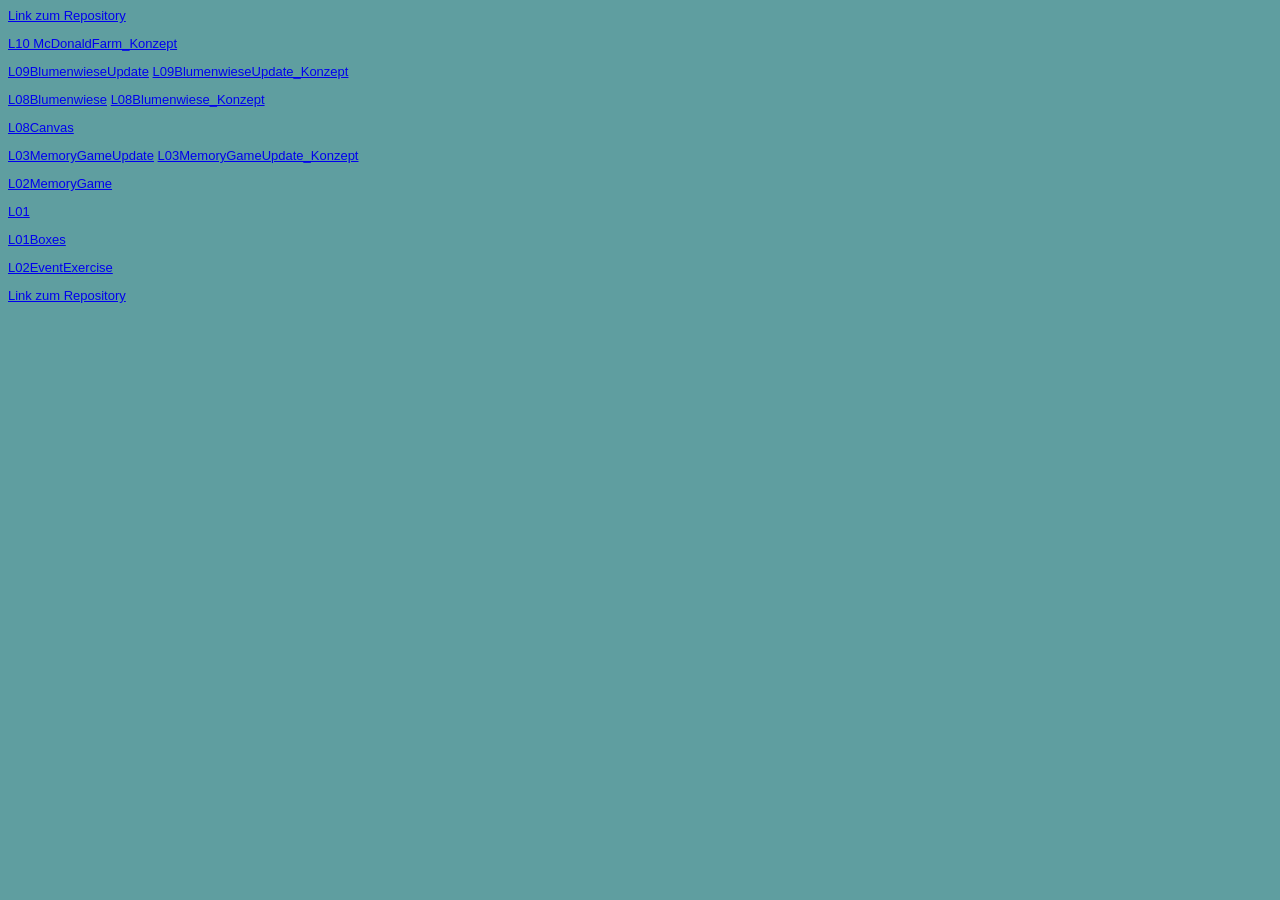
==== Steckbrief/steckbrief.htm @ c0ad2d5d "Update steckbrief.htm" ====
<!DOCTYPE html>
<html>
<head>
<meta charset="utf-8" />
<title>Steckbrief</title>
<style>
body {
	font-family: arial;
	font-size: small;
	background-color: cadetblue;
}
</style>
</head>
<body>
	<!-- Hier die Links zu den gelösten Aufgaben einstellen, aktuelle oben, alte stehen lassen! Format: Aufgabenbezeichnung, Datum -->
	<a href="https://github.com/MartinFuhr-design/EIA2">Link zum Repository</a>
	<p></p>
	<a href="https://martinfuhr-design.github.io/EIA2/L10 McDonaldFarm/Konzept L10 OldMacDonaldsHeritage.pdf" target="_blank">L10 McDonaldFarm_Konzept</a>
	<p></p>
	<a href="https://martinfuhr-design.github.io/EIA2/L09 Blumenwiese/BlumenwieseUpdate.html" target="_blank">L09BlumenwieseUpdate</a>
	<a href="https://martinfuhr-design.github.io/EIA2/L09 Blumenwiese/BlumewieseUpdate Konzept.pdf">L09BlumenwieseUpdate_Konzept</a>
	<p></p>
	<a href="https://martinfuhr-design.github.io/EIA2/L08 Blumenwiese/Blumenwiese.html" target="_blank">L08Blumenwiese</a>
	<a href="https://martinfuhr-design.github.io/EIA2/L08 Blumenwiese/Blumenwiese_Konzept.pdf">L08Blumenwiese_Konzept</a>
	<p></p>
	<a href="https://martinfuhr-design.github.io/EIA2/L08 Canvas/GenerativeArt.html" target="_blank">L08Canvas</a>
	<p></p>
	<a href="https://martinfuhr-design.github.io/EIA2/L03 MemoryGame/MemoryGameUpdate.html" target="_blank">L03MemoryGameUpdate</a>
	<a href="https://martinfuhr-design.github.io/EIA2/L03 MemoryGame/MemoryGameUpdateKonzept.pdf">L03MemoryGameUpdate_Konzept</a>
	<p></p>
	<p></p>
	<a href="https://martinfuhr-design.github.io/EIA2/L02 Memory Game/L02_Memory.pdf" target="_blank">L02MemoryGame</a>
	<p></p>
	<a href="https://github.com/MartinFuhr-design/EIA2/blob/main/L01RandomPoem/RandomPoem.html">L01</a>
	<p></p>
	<a href="https://martinfuhr-design.github.io/EIA2/L01RandomPoem/RandomPoem.html">L01Boxes</a>
	<p></p>
	<a href="https://martinfuhr-design.github.io/EIA2/L02Eventinspector/EventInspector.html " target="_blank">L02EventExercise</a>
	<p></p>
	<a href="https://github.com/MartinFuhr-design/EIA2">Link zum Repository</a>

	
</body>
</html>
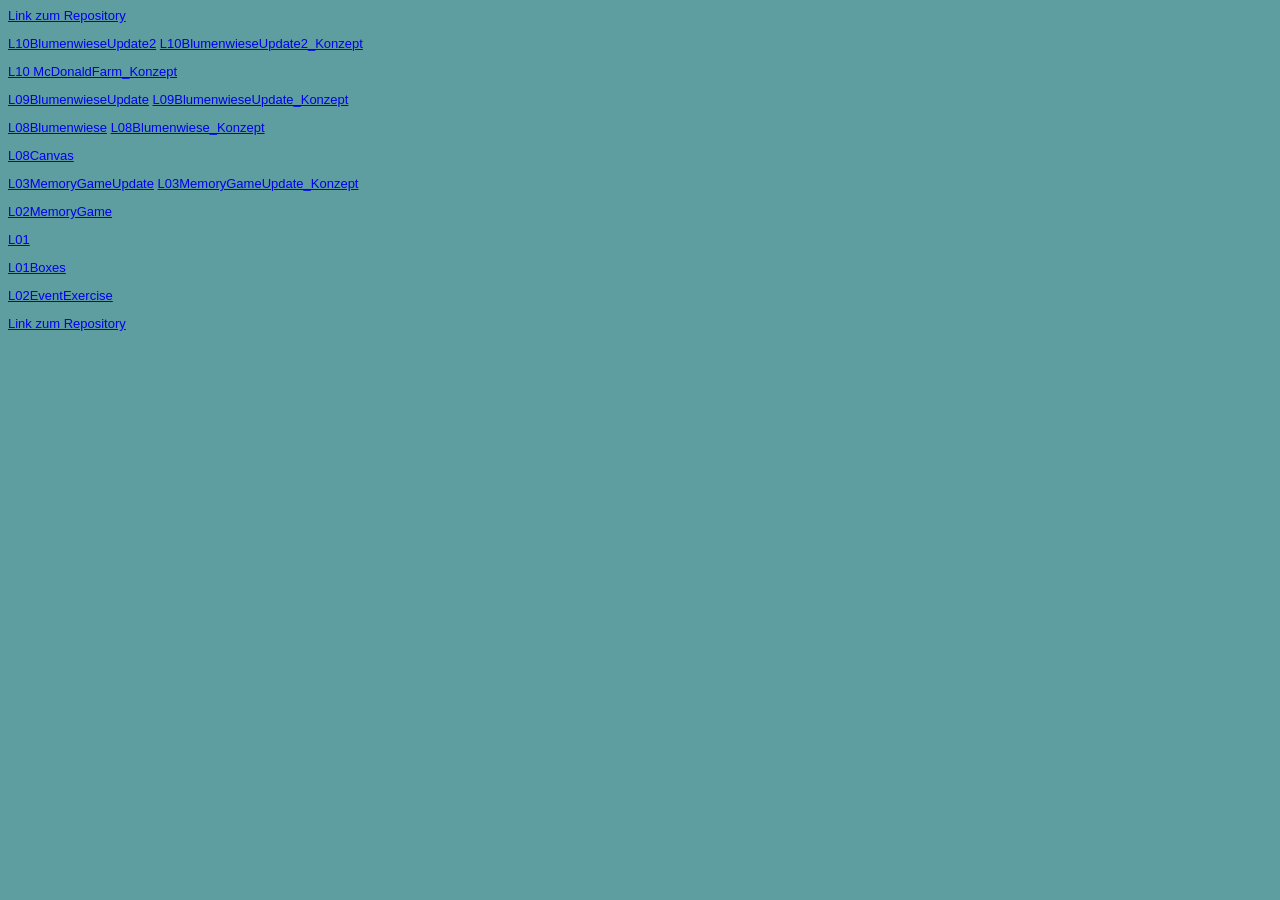
==== commit 855ff916: "Update steckbrief.htm" ====
--- a/Steckbrief/steckbrief.htm
+++ b/Steckbrief/steckbrief.htm
@@ -14,6 +14,9 @@
 <body>
 	<!-- Hier die Links zu den gelösten Aufgaben einstellen, aktuelle oben, alte stehen lassen! Format: Aufgabenbezeichnung, Datum -->
 	<a href="https://github.com/MartinFuhr-design/EIA2">Link zum Repository</a>
+	<p></p>
+	<a href="https://martinfuhr-design.github.io/EIA2/L10 Update2Blumenwiese/BlumenwieseUpdate.html" target="_blank">L10BlumenwieseUpdate2</a>
+	<a href="https://martinfuhr-design.github.io/EIA2/L10 Update2Blumenwiese/BlumewieseUpdate 2Konzept.pdf" target="_blank">L10BlumenwieseUpdate2_Konzept</a>
 	<p></p>
 	<a href="https://martinfuhr-design.github.io/EIA2/L10 McDonaldFarm/Konzept L10 OldMacDonaldsHeritage.pdf" target="_blank">L10 McDonaldFarm_Konzept</a>
 	<p></p>
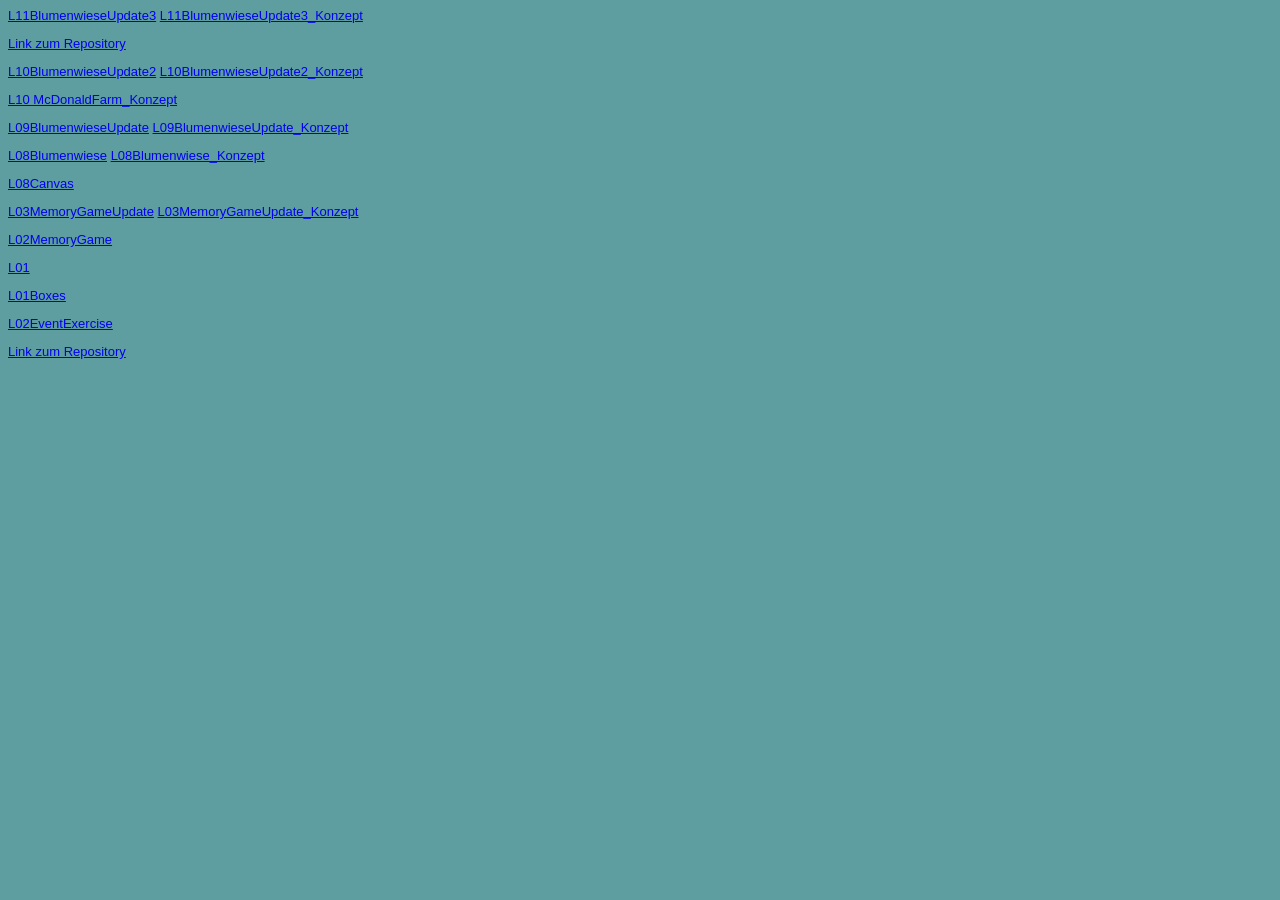
==== commit 4755d2f8: "Update steckbrief.htm" ====
--- a/Steckbrief/steckbrief.htm
+++ b/Steckbrief/steckbrief.htm
@@ -13,6 +13,9 @@
 </head>
 <body>
 	<!-- Hier die Links zu den gelösten Aufgaben einstellen, aktuelle oben, alte stehen lassen! Format: Aufgabenbezeichnung, Datum -->
+	<a href="https://martinfuhr-design.github.io/EIA2/L11 Update3Blumenwiese/BlumenwieseUpdate.htmll" target="_blank">L11BlumenwieseUpdate3</a>
+	<a href="https://martinfuhr-design.github.io/EIA2/L11 Update3Blumenwiese/BlumewieseUpdate3 Konzept.pdf" target="_blank">L11BlumenwieseUpdate3_Konzept</a>
+	<p></p>
 	<a href="https://github.com/MartinFuhr-design/EIA2">Link zum Repository</a>
 	<p></p>
 	<a href="https://martinfuhr-design.github.io/EIA2/L10 Update2Blumenwiese/BlumenwieseUpdate.html" target="_blank">L10BlumenwieseUpdate2</a>
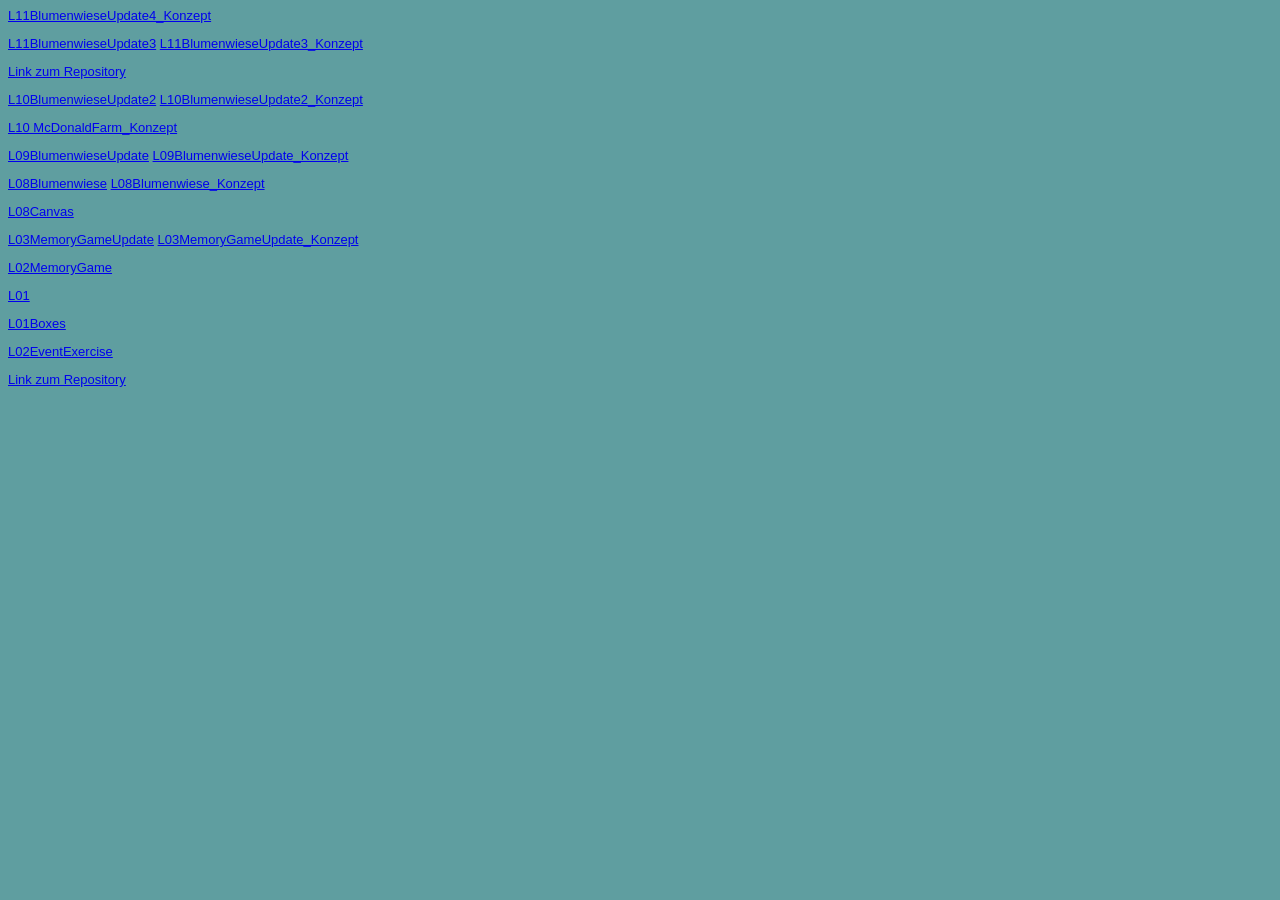
==== commit fdf59265: "Update steckbrief.htm" ====
--- a/Steckbrief/steckbrief.htm
+++ b/Steckbrief/steckbrief.htm
@@ -13,7 +13,9 @@
 </head>
 <body>
 	<!-- Hier die Links zu den gelösten Aufgaben einstellen, aktuelle oben, alte stehen lassen! Format: Aufgabenbezeichnung, Datum -->
-	<a href="https://martinfuhr-design.github.io/EIA2/L11 Update3Blumenwiese/BlumenwieseUpdate.htmll" target="_blank">L11BlumenwieseUpdate3</a>
+	<a href="https://martinfuhr-design.github.io/EIA2/L11 Update4Blumenwiese/BlumewieseUpdate4 Konzept.pdf" target="_blank">L11BlumenwieseUpdate4_Konzept</a>
+	<p></p>
+	<a href="https://martinfuhr-design.github.io/EIA2/L11 Update3Blumenwiese/BlumenwieseUpdate.html" target="_blank">L11BlumenwieseUpdate3</a>
 	<a href="https://martinfuhr-design.github.io/EIA2/L11 Update3Blumenwiese/BlumewieseUpdate3 Konzept.pdf" target="_blank">L11BlumenwieseUpdate3_Konzept</a>
 	<p></p>
 	<a href="https://github.com/MartinFuhr-design/EIA2">Link zum Repository</a>
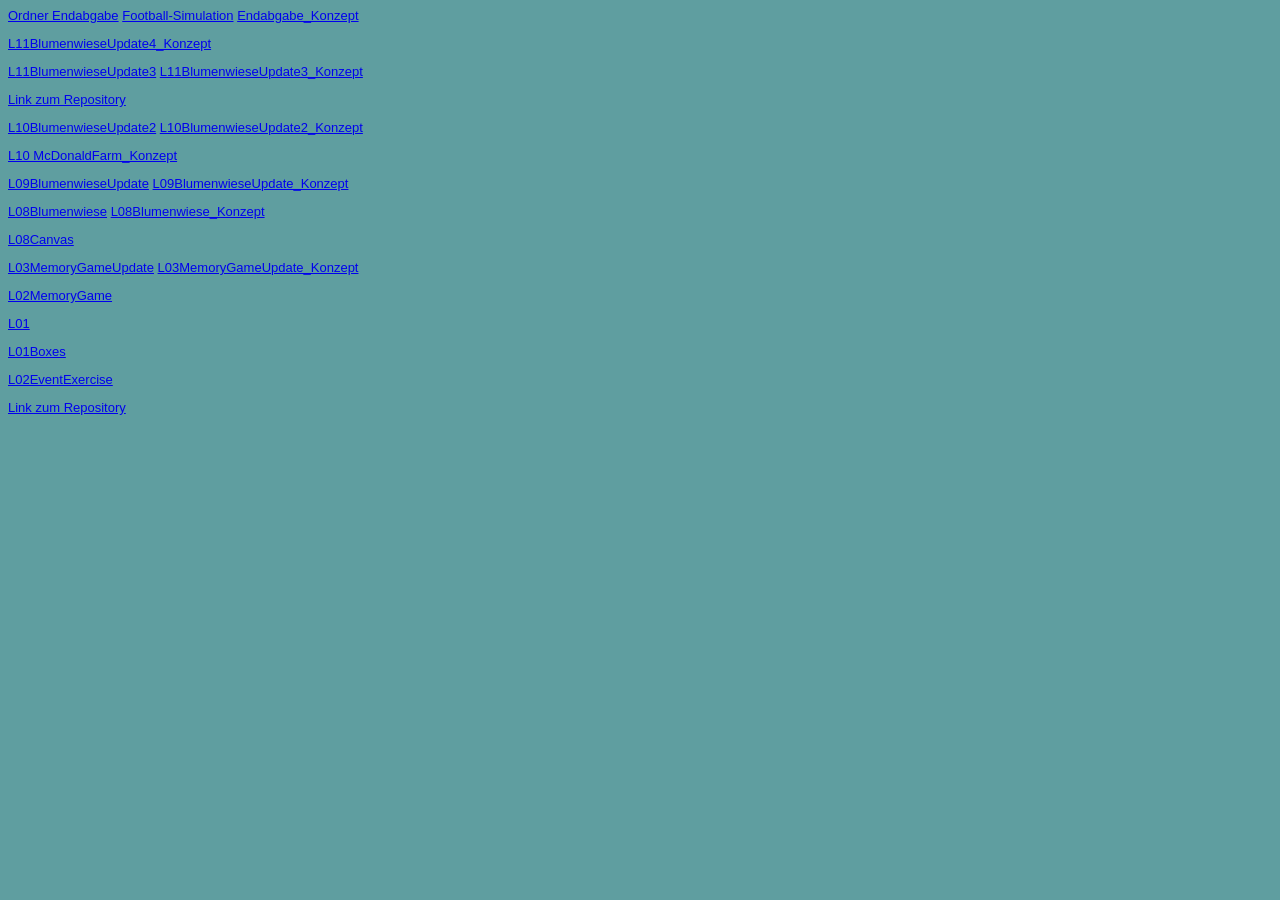
==== commit 569ab83e: "finished" ====
--- a/Steckbrief/steckbrief.htm
+++ b/Steckbrief/steckbrief.htm
@@ -13,6 +13,10 @@
 </head>
 <body>
 	<!-- Hier die Links zu den gelösten Aufgaben einstellen, aktuelle oben, alte stehen lassen! Format: Aufgabenbezeichnung, Datum -->
+	<a href="https://github.com/MartinFuhr-design/EIA2/tree/main/Endabgabe/SoSe21%20Endgabe/Endabgabe" target="_blank">Ordner Endabgabe</a>
+	<a href="https://martinfuhr-design.github.io/EIA2/Endabgabe/SoSe21 Endgabe/Endabgabe/index.htm" target="_blank">Football-Simulation</a>
+	<a href="https://martinfuhr-design.github.io/EIA2/Endabgabe/SoSe21 Endgabe/Endabgabe/Konzept.pdf" target="_blank">Endabgabe_Konzept</a>
+	<p></p>
 	<a href="https://martinfuhr-design.github.io/EIA2/L11 Update4Blumenwiese/BlumewieseUpdate4 Konzept.pdf" target="_blank">L11BlumenwieseUpdate4_Konzept</a>
 	<p></p>
 	<a href="https://martinfuhr-design.github.io/EIA2/L11 Update3Blumenwiese/BlumenwieseUpdate.html" target="_blank">L11BlumenwieseUpdate3</a>
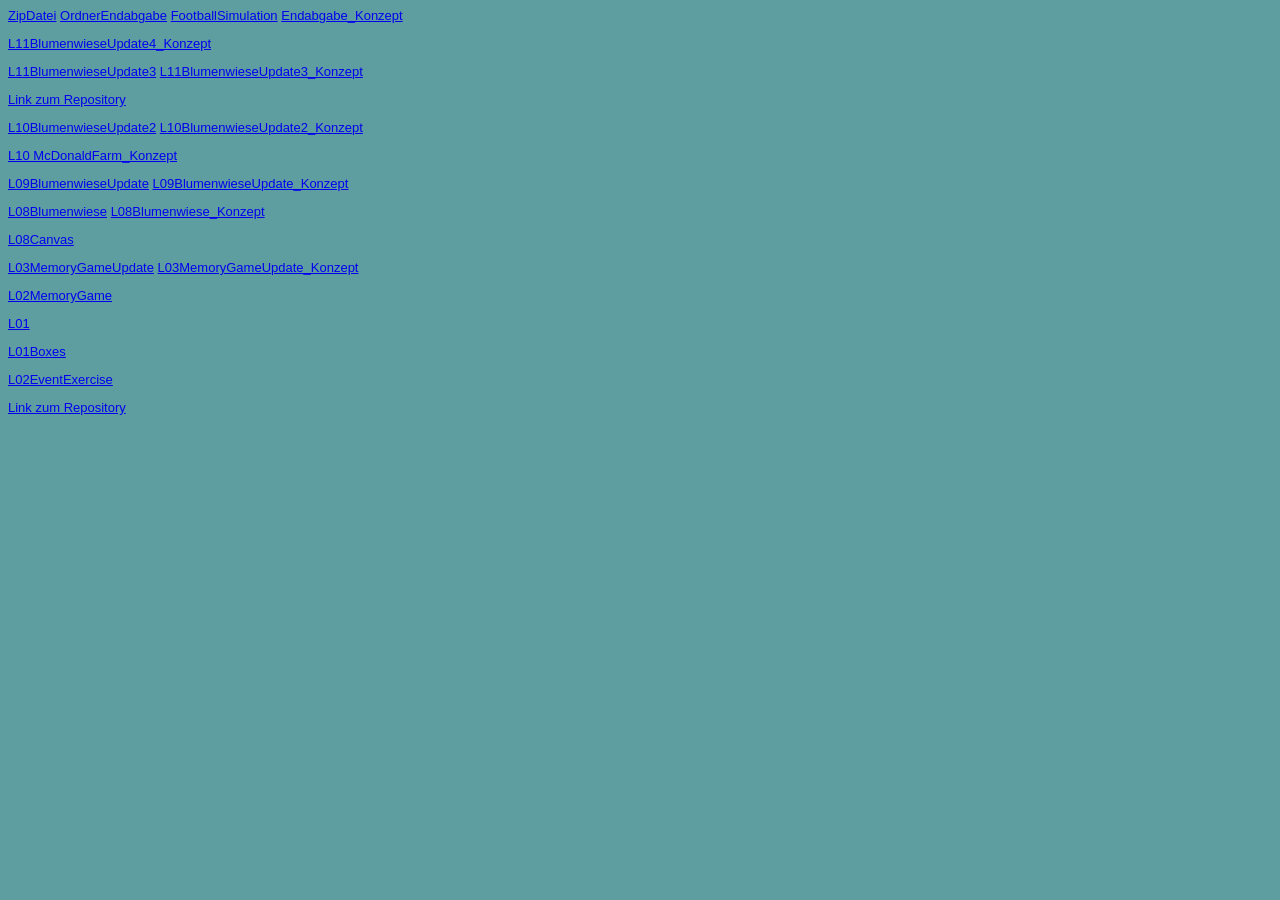
==== commit 153590ac: "Update steckbrief.htm" ====
--- a/Steckbrief/steckbrief.htm
+++ b/Steckbrief/steckbrief.htm
@@ -13,8 +13,9 @@
 </head>
 <body>
 	<!-- Hier die Links zu den gelösten Aufgaben einstellen, aktuelle oben, alte stehen lassen! Format: Aufgabenbezeichnung, Datum -->
-	<a href="https://github.com/MartinFuhr-design/EIA2/tree/main/Endabgabe/SoSe21%20Endgabe/Endabgabe" target="_blank">Ordner Endabgabe</a>
-	<a href="https://martinfuhr-design.github.io/EIA2/Endabgabe/SoSe21 Endgabe/Endabgabe/index.htm" target="_blank">Football-Simulation</a>
+	<a href="https://martinfuhr-design.github.io/EIA2/Endabgabe/SoSe21 Endgabe zip.zip" target="_blank">ZipDatei</a>
+	<a href="https://github.com/MartinFuhr-design/EIA2/tree/main/Endabgabe/SoSe21%20Endgabe/Endabgabe" target="_blank">OrdnerEndabgabe</a>
+	<a href="https://martinfuhr-design.github.io/EIA2/Endabgabe/SoSe21 Endgabe/Endabgabe/index.htm" target="_blank">FootballSimulation</a>
 	<a href="https://martinfuhr-design.github.io/EIA2/Endabgabe/SoSe21 Endgabe/Endabgabe/Konzept.pdf" target="_blank">Endabgabe_Konzept</a>
 	<p></p>
 	<a href="https://martinfuhr-design.github.io/EIA2/L11 Update4Blumenwiese/BlumewieseUpdate4 Konzept.pdf" target="_blank">L11BlumenwieseUpdate4_Konzept</a>
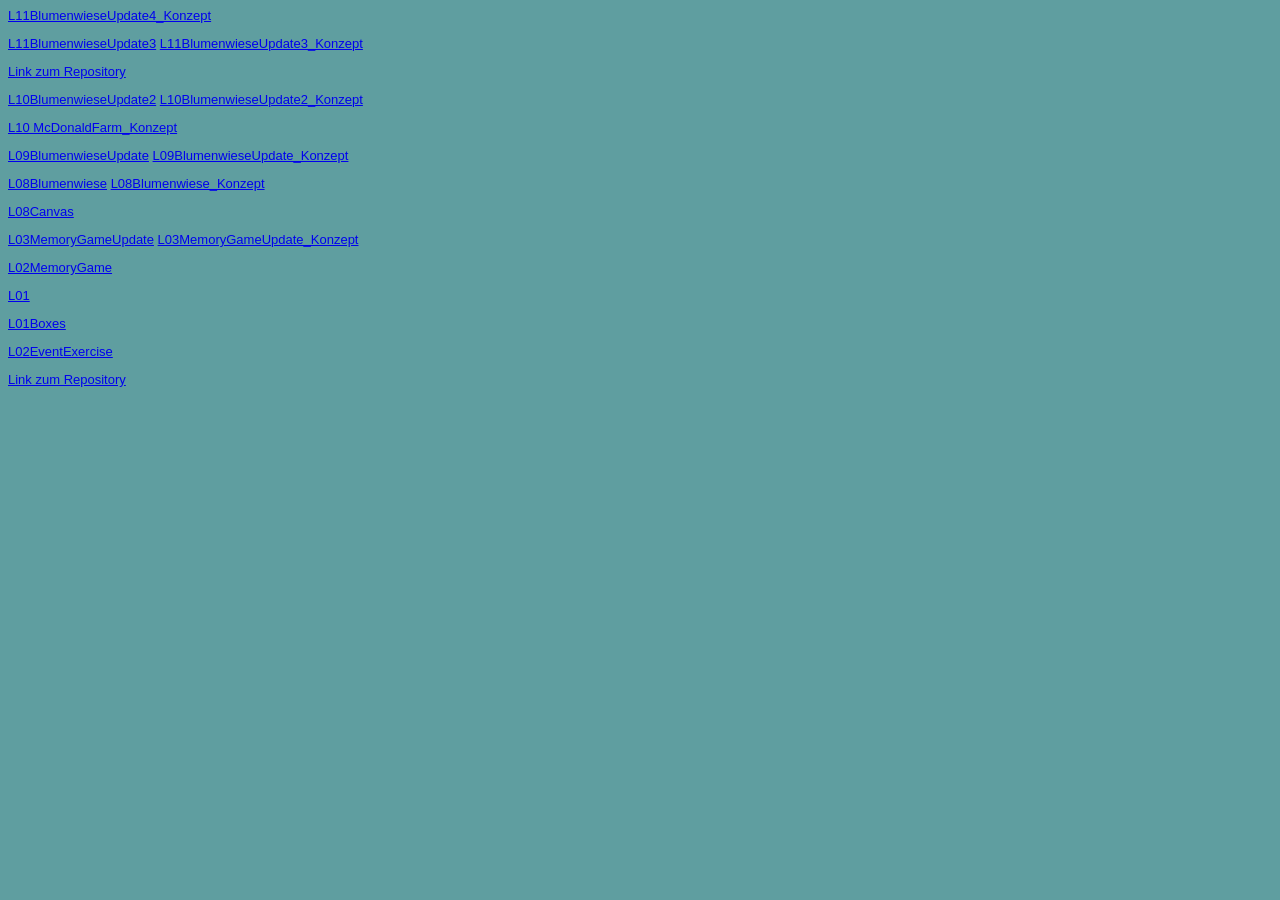
==== commit 29f39b01: "Update steckbrief.htm" ====
--- a/Steckbrief/steckbrief.htm
+++ b/Steckbrief/steckbrief.htm
@@ -13,11 +13,8 @@
 </head>
 <body>
 	<!-- Hier die Links zu den gelösten Aufgaben einstellen, aktuelle oben, alte stehen lassen! Format: Aufgabenbezeichnung, Datum -->
-	<a href="https://martinfuhr-design.github.io/EIA2/Endabgabe/SoSe21 Endgabe zip.zip" target="_blank">ZipDatei</a>
-	<a href="https://github.com/MartinFuhr-design/EIA2/tree/main/Endabgabe/SoSe21%20Endgabe/Endabgabe" target="_blank">OrdnerEndabgabe</a>
-	<a href="https://martinfuhr-design.github.io/EIA2/Endabgabe/SoSe21 Endgabe/Endabgabe/index.htm" target="_blank">FootballSimulation</a>
-	<a href="https://martinfuhr-design.github.io/EIA2/Endabgabe/SoSe21 Endgabe/Endabgabe/Konzept.pdf" target="_blank">Endabgabe_Konzept</a>
-	<p></p>
+
+
 	<a href="https://martinfuhr-design.github.io/EIA2/L11 Update4Blumenwiese/BlumewieseUpdate4 Konzept.pdf" target="_blank">L11BlumenwieseUpdate4_Konzept</a>
 	<p></p>
 	<a href="https://martinfuhr-design.github.io/EIA2/L11 Update3Blumenwiese/BlumenwieseUpdate.html" target="_blank">L11BlumenwieseUpdate3</a>
